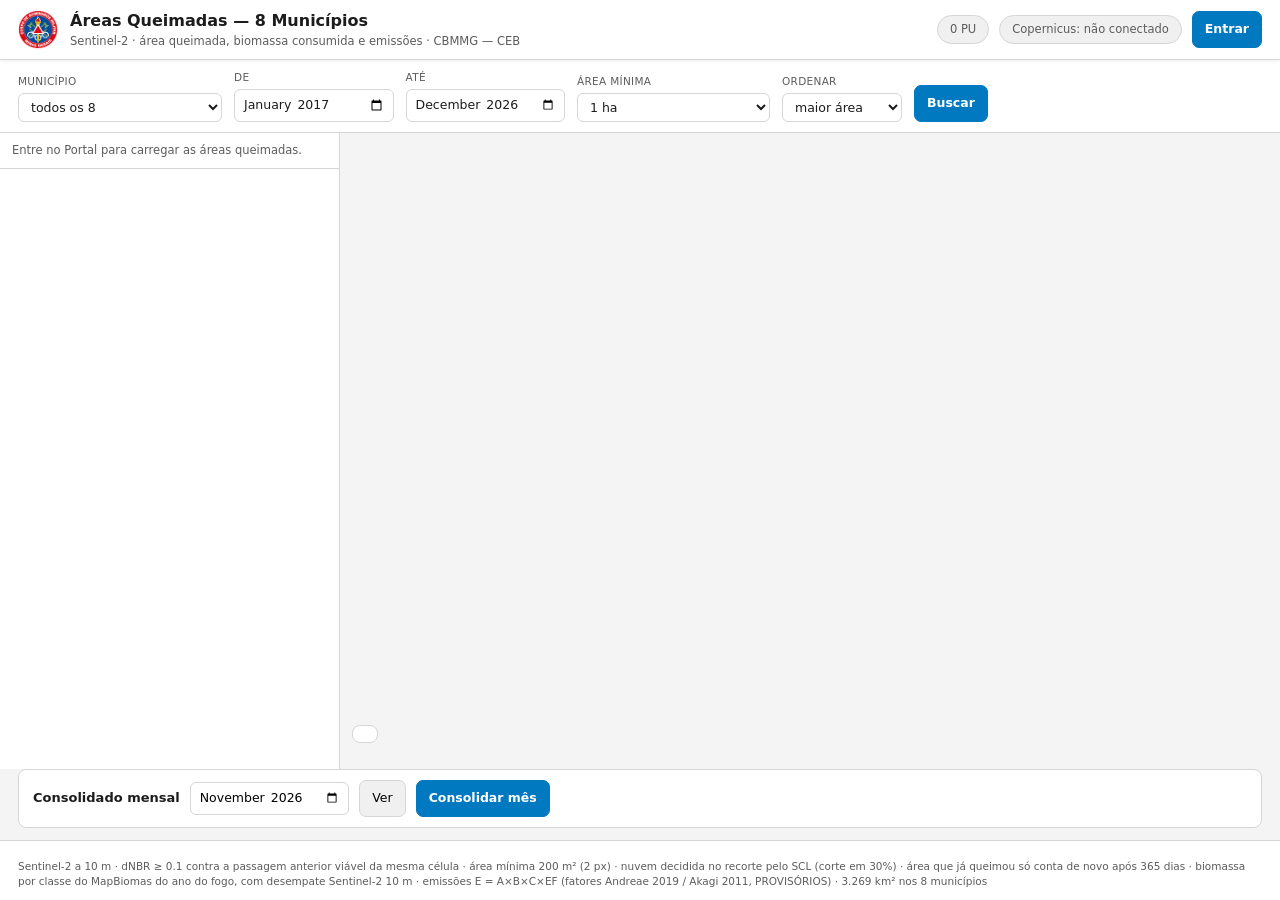
==== app/index.html @ 6da87c5f "Areas queimadas e emissoes nos 8 municipios do estudo Fork do monitor estadual com o recorte trocado" ====
<!doctype html>
<html lang="pt-BR">
<head>
<meta charset="utf-8">
<meta name="viewport" content="width=device-width,initial-scale=1">
<title>Áreas Queimadas — 8 Municípios</title>
<link rel="stylesheet" href="css/painel.css?v=2.0.0">
<script src="js/config.js?v=2.0.0"></script>
</head>
<body>

<header class="topo">
  <div class="marca">
    <img class="logo" src="img/logo-cbmmg.png" alt="CBMMG">
    <div>
      <h1>Áreas Queimadas — 8 Municípios</h1>
      <p>Sentinel-2 · área queimada, biomassa consumida e emissões · CBMMG — CEB</p>
    </div>
  </div>
  <div class="topo-acoes">
    <span id="puChip" class="pill" title="consumo Copernicus no mês">0 PU</span>
    <span id="copStatus" class="pill">Copernicus: não conectado</span>
    <button id="btnEntrar" class="btn btn-primario">Entrar</button>
    <div id="perfil" class="perfil oculto">
      <button id="perfilBotao" class="perfil-botao">
        <span id="perfilAvatar" class="perfil-avatar">?</span>
        <span id="perfilNome" class="perfil-nome"></span>
        <span class="perfil-seta">▾</span>
      </button>
      <div id="perfilMenu" class="perfil-menu oculto">
        <button id="btnSair" class="pm-item">Sair</button>
      </div>
    </div>
  </div>
</header>

<div class="filtros">
  <label>Município
    <select id="fMunicipio"><option value="">todos</option></select>
  </label>
  <label>De
    <input type="month" id="fDe">
  </label>
  <label>Até
    <input type="month" id="fAte">
  </label>
  <label>Área mínima
    <select id="fPiso">
      <option value="0">tudo (2 px · 200 m²)</option>
      <option value="400">400 m² · 1 pixel de SWIR</option>
      <option value="1000">1.000 m²</option>
      <option value="5000">0,5 ha</option>
      <option value="10000" selected>1 ha</option>
      <option value="100000">10 ha</option>
    </select>
  </label>
  <label>Ordenar
    <select id="fOrdem">
      <option value="area_ha DESC">maior área</option>
      <option value="data_pass DESC">mais recente</option>
      <option value="dnbr_med DESC">maior dNBR</option>
    </select>
  </label>
  <button class="btn btn-primario" id="btnBuscar">Buscar</button>
  <span class="filtros-resumo" id="resumoBusca"></span>
</div>

<main class="corpo">
  <aside class="lista-areas">
    <div class="lista-topo" id="listaTopo">Entre no Portal para carregar as áreas queimadas.</div>
    <div id="listaAreas"></div>
    <button class="btn btn-mini oculto" id="btnMais">Carregar mais</button>
  </aside>

  <section class="mapa-area">
    <div id="mapa"></div>
    <div class="legenda-mapa" id="legendaMapa"></div>
  </section>

  <aside class="detalhe-area oculto" id="detArea">
    <button class="fechar" id="detFechar">×</button>
    <h2 id="daTitulo">—</h2>
    <p class="det-sub" id="daSub"></p>

    <div class="da-grid" id="daGrid"></div>

    <h3>Queimou mesmo?</h3>
    <p class="det-dica" id="daDicaVistas">
      Compare o <b>antes</b> com o <b>depois</b>: se a mancha só aparece
      depois, queimou. Se já estava lá, é estiagem, sombra ou solo exposto.
      O contorno amarelo é o polígono calculado.
    </p>
    <div class="da-vistas" id="daVistas"></div>
    <button class="btn btn-primario" id="btnVistas">Ver imagens (≈0,8 PU)</button>

    <h3>Curadoria</h3>
    <div class="det-acoes-col">
      <button class="btn" id="btnPrescrita">Marcar como queima prescrita</button>
      <button class="btn btn-perigo" id="btnNaoQueimada">Não é queimada — excluir</button>
    </div>
    <p class="mp-dica">Excluir remove o polígono e o detalhamento por classe;
      a área sai da conta na próxima consolidação do mês.</p>
  </aside>
</main>

<section class="mensal" id="mensal">
  <div class="mensal-linha">
    <h3>Consolidado mensal</h3>
    <input type="month" id="mesConsolidado">
    <button class="btn" id="btnVerMes">Ver</button>
    <button class="btn btn-primario" id="btnConsolidar">Consolidar mês</button>
    <span class="mensal-status" id="mensalStatus"></span>
  </div>
  <div id="mensalLinhas"></div>
</section>

<!-- ============ acesso ao Copernicus ============ -->
<div class="modal oculto" id="modalCop">
  <div class="modal-caixa modal-estreito">
    <header class="modal-topo">
      <div>
        <h2>Acesso ao Copernicus</h2>
        <p>necessário para baixar as imagens do Sentinel-2</p>
      </div>
      <button class="fechar" id="copFechar" title="Fechar (Esc)">×</button>
    </header>
    <div class="modal-corpo-simples">
      <p class="det-dica" id="copEstado"></p>

      <h3>Credencial de cliente OAuth</h3>
      <p class="det-dica">
        Criada em <b>dataspace.copernicus.eu</b> → seu perfil →
        <b>Sentinel Hub</b> → <b>User settings</b> → <b>OAuth clients</b> →
        <i>Create</i>. É o caminho documentado para a Process API e não
        expira a cada sessão.
      </p>
      <label class="campo">Client ID
        <input type="text" id="copId" autocomplete="off" spellcheck="false"
               placeholder="sh-xxxxxxxx-xxxx-xxxx-xxxx-xxxxxxxxxxxx">
      </label>
      <label class="campo">Client secret
        <input type="password" id="copSegredo" autocomplete="off"
               spellcheck="false" placeholder="cole aqui o segredo">
      </label>
      <label class="campo-inline">
        <input type="checkbox" id="copMostrar"> mostrar o segredo
      </label>
      <p class="det-dica aviso-guarda">
        Fica guardado no <b>armazenamento local deste navegador</b>, nesta
        máquina — não é enviado para nenhum servidor nosso. Em computador
        compartilhado, use "Esquecer credencial" ao terminar.
      </p>
      <div class="det-acoes-col">
        <button class="btn btn-primario" id="copSalvar">Salvar e conectar</button>
        <button class="btn" id="copEsquecer">Esquecer credencial</button>
      </div>

      <h3>Ou entrar com a sua conta</h3>
      <p class="det-dica">
        Abre a página oficial do Copernicus; a senha é digitada lá, não
        aqui. A sessão expira e precisa ser refeita de tempos em tempos.
      </p>
      <div class="det-acoes-col">
        <button class="btn" id="copLogin">Entrar com minha conta</button>
      </div>
    </div>
  </div>
</div>

<footer class="rodape">
  <p class="premissas" id="premissas"></p>
</footer>

<script src="js/pu.js?v=2.0.0"></script>
<script src="js/auth.js?v=2.0.0"></script>
<script src="vendor/geotiff.min.js?v=2.0.0"></script>
<script src="js/motor/geo.js?v=2.0.0"></script>
<script src="js/motor/raster.js?v=2.0.0"></script>
<script src="js/motor/vetor.js?v=2.0.0"></script>
<script src="js/motor/nuvem.js?v=2.0.0"></script>
<script src="js/motor/copernicus.js?v=2.0.0"></script>
<script src="js/motor/passagem.js?v=2.0.0"></script>
<script src="js/motor/biomassa.js?v=2.0.0"></script>
<script src="js/motor/consolida.js?v=2.0.0"></script>
<script src="js/vistas-poligono.js?v=2.0.0"></script>
<script src="js/painel.js?v=2.0.0"></script>
</body>
</html>
---- app/css/painel.css ----
/* =====================================================================
   Monitor de Queimadas — UCs Estaduais · CBMMG/CEB
   Tema claro no padrão ArcGIS (Calcite).
   ===================================================================== */
:root {
  --fundo: #f4f4f4; --painel: #fff; --eleva: #f0f0f0; --borda: #d6d6d6;
  --texto: #1c1c1c; --fraco: #5c5c5c;
  --acao: #0079c1; --acao-clara: #009af2;
  --ok: #2f9e63; --alerta: #a56a00; --erro: #d83020;
  --raio: 8px;
}
* { box-sizing: border-box; }
.oculto { display: none !important; }
html, body {
  height: 100%; margin: 0; background: var(--fundo); color: var(--texto);
  font: 14px/1.5 "Segoe UI", system-ui, sans-serif; overflow: hidden;
}
body { display: flex; flex-direction: column; }

/* ---------- topo ---------- */
.topo {
  height: 60px; flex: none; display: flex; align-items: center;
  justify-content: space-between; padding: 0 18px; background: #fff;
  border-bottom: 1px solid var(--borda); box-shadow: 0 1px 4px rgba(0,0,0,.08);
  position: relative; z-index: 30;
}
.marca { display: flex; align-items: center; gap: 12px; }
.logo { width: 40px; height: 40px; object-fit: contain; }
.topo h1 { margin: 0; font-size: 16px; font-weight: 650; }
.topo p { margin: 0; font-size: 11.5px; color: var(--fraco); }
.topo-acoes { display: flex; align-items: center; gap: 10px; }

.pill {
  font-size: 11.5px; padding: 5px 12px; border-radius: 999px;
  border: 1px solid var(--borda); background: var(--eleva);
  color: var(--fraco); white-space: nowrap; cursor: pointer;
}
.pill-ok { color: #217a3a; border-color: #a6d7b3; background: #e8f5eb; }

.seletor-res { display: flex; border: 1px solid var(--borda); border-radius: 7px; overflow: hidden; }
.seletor-res button {
  border: none; background: #fff; color: var(--fraco);
  font: inherit; font-size: 12.5px; padding: 6px 13px; cursor: pointer;
}
.seletor-res button + button { border-left: 1px solid var(--borda); }
.seletor-res button.ativa { background: var(--acao); color: #fff; font-weight: 650; }

.perfil { position: relative; }
.perfil-botao {
  display: flex; align-items: center; gap: 8px; background: none; border: none;
  cursor: pointer; font: inherit; color: var(--texto); padding: 4px 6px; border-radius: 6px;
}
.perfil-botao:hover { background: var(--eleva); }
.perfil-avatar {
  width: 32px; height: 32px; border-radius: 50%; flex: none; background: var(--acao);
  color: #fff; display: inline-flex; align-items: center; justify-content: center;
  font-size: 13px; font-weight: 700;
}
.perfil-nome { font-size: 13px; max-width: 150px; overflow: hidden; text-overflow: ellipsis; white-space: nowrap; }
.perfil-seta { font-size: 10px; color: var(--fraco); }
.perfil-menu {
  position: absolute; top: calc(100% + 8px); right: 0; z-index: 60; width: 180px;
  background: #fff; border: 1px solid var(--borda); border-radius: 8px;
  box-shadow: 0 8px 26px rgba(0,0,0,.18); overflow: hidden;
}
.pm-item {
  display: block; width: 100%; text-align: left; background: none; border: none;
  cursor: pointer; font: inherit; padding: 10px 14px; font-size: 13px; color: var(--texto);
}
.pm-item:hover { background: var(--eleva); }

/* ---------- medidores ---------- */
.gauges {
  flex: none; display: grid; grid-template-columns: repeat(5, 1fr);
  gap: 10px; padding: 12px 18px;
}
.gauge {
  background: var(--painel); border: 1px solid var(--borda);
  border-radius: var(--raio); padding: 10px 14px; text-align: center;
}
.gauge b { display: block; font-size: 21px; font-variant-numeric: tabular-nums; }
.gauge span { font-size: 11px; color: var(--fraco); }
.gauge i { font-style: normal; color: var(--acao); }
.pu-barra { height: 5px; border-radius: 3px; background: var(--eleva); margin-top: 6px; overflow: hidden; }
.pu-barra i { display: block; height: 100%; width: 0; background: var(--ok); transition: width .3s; }

/* ---------- modal de acesso ---------- */
.modal {
  position: fixed; inset: 0; z-index: 100; display: flex;
  align-items: center; justify-content: center;
  background: rgba(0,0,0,.45); padding: 20px;
}
.modal-caixa {
  background: var(--painel); border-radius: 10px; overflow: hidden;
  box-shadow: 0 18px 50px rgba(0,0,0,.35); display: flex;
  flex-direction: column; max-height: 92vh;
}
.modal-estreito { width: 460px; max-width: 100%; }
.modal-topo {
  display: flex; align-items: flex-start; justify-content: space-between;
  gap: 12px; padding: 14px 16px; border-bottom: 1px solid var(--borda);
}
.modal-topo h2 { margin: 0; font-size: 15px; }
.modal-topo p { margin: 2px 0 0; font-size: 11.5px; color: var(--fraco); }
.modal-corpo-simples { padding: 14px 16px 18px; overflow-y: auto; }
.modal-corpo-simples h3 {
  margin: 16px 0 5px; font-size: 11.5px; text-transform: uppercase;
  letter-spacing: .4px; color: var(--fraco);
}
.modal-corpo-simples h3:first-of-type { margin-top: 4px; }
.campo { display: block; margin: 8px 0; font-size: 11px; color: var(--fraco); }
.campo input {
  display: block; width: 100%; margin-top: 3px; font: inherit;
  font-size: 12.5px; padding: 7px 9px; border: 1px solid var(--borda);
  border-radius: 6px; background: #fff;
}
.campo input:focus { outline: none; border-color: var(--acao); }
.campo-inline {
  display: flex; align-items: center; gap: 6px; font-size: 11.5px;
  color: var(--fraco); margin: 4px 0 8px;
}
.aviso-guarda {
  background: #fff8e6; border: 1px solid #f0dca8; border-radius: 6px;
  padding: 7px 9px; margin: 8px 0;
}
.fechar {
  border: none; background: none; font-size: 22px; line-height: 1;
  cursor: pointer; color: var(--fraco); padding: 0 4px;
}
.fechar:hover { color: var(--texto); }
.detalhe-area .fechar { position: absolute; top: 10px; right: 12px; }

.mp-aviso {
  display: inline-block; margin-top: 4px; font-size: 11px; line-height: 1.4;
  color: var(--alerta);
}

/* ---------- consolidado mensal ---------- */
.mensal {
  flex: none; margin: 0 18px 12px; padding: 10px 14px;
  background: var(--painel); border: 1px solid var(--borda);
  border-radius: var(--raio);
}
.mensal-linha { display: flex; align-items: center; gap: 10px; flex-wrap: wrap; }
.mensal-linha h3 { margin: 0; font-size: 13px; font-weight: 650; }
.mensal-linha input[type="month"] {
  font: inherit; font-size: 12.5px; padding: 5px 8px;
  border: 1px solid var(--borda); border-radius: 6px; background: #fff;
}
.mensal-status { font-size: 12px; color: var(--fraco); }
#mensalLinhas { display: flex; align-items: center; gap: 8px; flex-wrap: wrap; }
#mensalLinhas:not(:empty) { margin-top: 8px; }
.mensal-estado { font-size: 12.5px; flex: 1 1 100%; }
.mensal-estado b { font-size: 14px; }
.mensal-quad {
  font-size: 11.5px; padding: 3px 10px; border-radius: 999px;
  background: var(--eleva); border: 1px solid var(--borda);
  color: var(--texto); white-space: nowrap;
}
.mensal-emissao {
  background: #fdeee7; border-color: #efc4ad; color: #8a4b1f;
  font-weight: 650;
}
.pu-barra i.medio { background: var(--alerta); }
.pu-barra i.alto { background: var(--erro); }

/* ---------- filtros ---------- */
.filtros {
  flex: none; display: flex; align-items: flex-end; gap: 12px;
  flex-wrap: wrap; padding: 10px 18px; background: var(--painel);
  border-bottom: 1px solid var(--borda);
}
.filtros label {
  display: flex; flex-direction: column; gap: 3px;
  font-size: 10.5px; color: var(--fraco); text-transform: uppercase;
  letter-spacing: .3px;
}
.filtros select, .filtros input[type="month"] {
  font: inherit; font-size: 12.5px; padding: 5px 8px; background: #fff;
  border: 1px solid var(--borda); border-radius: 6px; color: var(--texto);
}
/* o .btn base é width:100% (serve às barras laterais); nos filtros ele
   precisa ser do tamanho do texto, senão quebra a linha sozinho */
.filtros .btn { width: auto; flex: none; }
.filtros-resumo { font-size: 12.5px; color: var(--texto); margin-left: auto; }
.mensal-linha .btn { width: auto; flex: none; }
.pill-alerta { color: #8a4b1f; border-color: #efc4ad; background: #fdeee7; }

/* ---------- lista de áreas ---------- */
.lista-areas {
  width: 340px; flex: none; display: flex; flex-direction: column;
  background: var(--painel); border-right: 1px solid var(--borda);
}
.lista-topo {
  padding: 9px 12px; font-size: 11.5px; color: var(--fraco);
  border-bottom: 1px solid var(--borda);
}
#listaAreas { flex: 1; overflow-y: auto; }
.area-item {
  display: grid; width: 100%; text-align: left; cursor: pointer;
  grid-template-columns: auto 1fr; gap: 1px 8px; padding: 8px 12px;
  background: #fff; border: none; border-bottom: 1px solid var(--borda);
  font: inherit;
}
.area-item:hover { background: #f6fbff; }
.area-item.sel { background: #e8f4fc; box-shadow: inset 3px 0 0 var(--acao); }
.ai-area {
  font-size: 13px; font-weight: 700; font-variant-numeric: tabular-nums;
}
.ai-mun { font-size: 12px; align-self: center; }
.ai-data { font-size: 10.5px; color: var(--fraco); }
.ai-classe { font-size: 10.5px; color: var(--fraco); }
.ai-tag {
  grid-column: 1/-1; justify-self: start; font-size: 9.5px; font-weight: 700;
  padding: 1px 7px; border-radius: 999px; background: #e2ecfa; color: #2b5fa8;
}
#btnMais { margin: 8px 12px; }

/* ---------- detalhe da área ---------- */
.detalhe-area {
  width: 400px; flex: none; overflow-y: auto; padding: 14px 16px 22px;
  background: var(--painel); border-left: 1px solid var(--borda);
  position: relative;
}
.detalhe-area h2 { margin: 0 26px 2px 0; font-size: 16px; }
.detalhe-area h3 {
  margin: 18px 0 6px; font-size: 12px; text-transform: uppercase;
  letter-spacing: .4px; color: var(--fraco);
}
.da-grid {
  display: grid; grid-template-columns: 1fr 1fr; gap: 6px; margin-top: 10px;
}
.da-grid > div {
  background: var(--eleva); border-radius: 6px; padding: 6px 9px;
}
.da-grid span {
  display: block; font-size: 10px; color: var(--fraco);
  text-transform: uppercase; letter-spacing: .3px;
}
.da-grid b { font-size: 13px; font-variant-numeric: tabular-nums; }
.da-vistas { display: grid; grid-template-columns: 1fr 1fr 1fr; gap: 6px; }
.da-vistas:not(:empty) { margin: 8px 0; }
.vista { margin: 0; }
.vista-img {
  aspect-ratio: 1; background: var(--eleva); border-radius: 5px;
  display: flex; align-items: center; justify-content: center;
  font-size: 10px; color: var(--fraco); overflow: hidden;
}
.vista-img img { width: 100%; height: 100%; object-fit: cover; display: block; }
.vista figcaption {
  font-size: 9.5px; color: var(--fraco); text-align: center; margin-top: 3px;
  line-height: 1.25;
}

/* ---------- corpo ---------- */
.corpo { flex: 1; display: flex; min-height: 0; }
.lista {
  width: 320px; flex: none; display: flex; flex-direction: column;
  background: var(--painel); border-right: 1px solid var(--borda);
}
.lista input[type=search] {
  margin: 10px; padding: 8px 11px; border: 1px solid var(--borda);
  border-radius: 7px; font: inherit; font-size: 13px;
}
.lista input[type=search]:focus { outline: none; border-color: var(--acao); }
.ordena { display: flex; gap: 6px; padding: 0 10px 8px; }
.ordena button {
  flex: 1; border: 1px solid var(--borda); background: #fff; border-radius: 6px;
  font: inherit; font-size: 11px; padding: 4px; cursor: pointer; color: var(--fraco);
}
.ordena button.ativa { background: var(--acao); border-color: var(--acao); color: #fff; }
#cartoes { flex: 1; overflow-y: auto; padding: 0 10px 14px; }

.cartao {
  border: 1px solid var(--borda); border-radius: var(--raio); padding: 9px 11px;
  margin-bottom: 8px; cursor: pointer; background: #fff;
  transition: border-color .12s, background .12s;
}
.cartao:hover { border-color: var(--acao); background: #f6fbff; }
.cartao.sel { border-color: var(--acao); box-shadow: 0 0 0 2px rgba(0,121,193,.25); }
.cartao b { display: block; font-size: 12.5px; line-height: 1.3; }
.cartao .linha {
  display: flex; justify-content: space-between; gap: 8px;
  font-size: 11px; color: var(--fraco); margin-top: 3px;
}
.cartao .pu { font-variant-numeric: tabular-nums; font-weight: 650; color: var(--texto); }
.cartao .tag-militar {
  display: inline-block; font-size: 10px; font-weight: 700; border-radius: 999px;
  padding: 1px 8px; margin-top: 4px; background: var(--eleva); color: var(--fraco);
}
.cartao .tag-militar.tem { background: #e2f0fa; color: #005e95; }
.cartao .tag-militar.minha { background: #e8f5eb; color: #217a3a; }

/* ---------- mapa ---------- */
.mapa-area { flex: 1; position: relative; min-width: 0; }
#mapa { position: absolute; inset: 0; }
.legenda-mapa {
  position: absolute; left: 12px; bottom: 26px; z-index: 5;
  background: rgba(255,255,255,.95); border: 1px solid var(--borda);
  border-radius: 8px; padding: 8px 12px; font-size: 11px;
  display: flex; flex-direction: column; gap: 4px;
}
.legenda-mapa .li { display: flex; align-items: center; gap: 7px; }
.legenda-mapa i { width: 12px; height: 12px; border-radius: 3px; border: 1px solid rgba(0,0,0,.3); }

.progresso {
  position: absolute; inset: 0; z-index: 20; background: rgba(255,255,255,.72);
  display: flex; align-items: center; justify-content: center;
}
.prog-cartao {
  background: #fff; border: 1px solid var(--borda); border-radius: 10px;
  padding: 22px 26px; width: 340px; text-align: center;
  box-shadow: 0 10px 34px rgba(0,0,0,.18);
}
.spinner {
  width: 26px; height: 26px; margin: 0 auto 12px; border-radius: 50%;
  border: 3px solid var(--eleva); border-top-color: var(--acao);
  animation: girar .9s linear infinite;
}
@keyframes girar { to { transform: rotate(360deg); } }
.prog-barra { height: 6px; background: var(--eleva); border-radius: 4px; margin: 10px 0; overflow: hidden; }
.prog-barra i { display: block; height: 100%; width: 0; background: var(--acao); transition: width .3s; }

/* ---------- detalhe ---------- */
.detalhe {
  width: 340px; flex: none; position: relative; background: var(--painel);
  border-left: 1px solid var(--borda); padding: 16px; overflow-y: auto;
}
.detalhe .fechar {
  position: absolute; top: 8px; right: 10px; border: none; background: none;
  font-size: 20px; cursor: pointer; color: var(--fraco);
}
.detalhe h2 { margin: 0 24px 2px 0; font-size: 15px; line-height: 1.3; }
.detalhe h3 { margin: 16px 0 6px; font-size: 12px; text-transform: uppercase;
  letter-spacing: .5px; color: var(--fraco); }
.det-sub { margin: 0 0 6px; font-size: 11.5px; color: var(--fraco); }
.det-grupo { margin: 0 0 12px; font-size: 11px; line-height: 1.5; color: var(--fraco);
  border-left: 3px solid var(--acao); padding-left: 9px; }
.det-grupo:empty { display: none; }
.det-grid { display: grid; grid-template-columns: 1fr 1fr; gap: 8px; margin-bottom: 12px; }
.det-grid > div { background: var(--eleva); border-radius: 7px; padding: 8px; text-align: center; }
.det-grid b { display: block; font-size: 15px; font-variant-numeric: tabular-nums; }
.det-grid span { font-size: 10.5px; color: var(--fraco); }

.det-resp {
  border: 1px solid var(--borda); border-radius: 8px; padding: 10px;
  margin-bottom: 6px; font-size: 12px;
}
.det-resp .btn { margin-top: 8px; }
.det-dica { font-size: 11px; color: var(--fraco); line-height: 1.5; margin: 4px 0 8px; }
.det-acoes-linha { display: flex; gap: 8px; margin-bottom: 8px; }
.det-acoes-col { display: flex; flex-direction: column; gap: 6px; }

.btn {
  border: 1px solid var(--borda); border-radius: 7px; background: var(--eleva);
  font: inherit; font-size: 12.5px; padding: 8px 12px; cursor: pointer; width: 100%;
}
.btn:hover:not(:disabled) { background: #e4e4e4; }
.btn:disabled { opacity: .45; cursor: not-allowed; }
.btn-primario { background: var(--acao); border-color: var(--acao); color: #fff; font-weight: 650; }
.btn-primario:hover:not(:disabled) { background: var(--acao-clara); }
.btn-perigo { background: #fdecea; border-color: #f2b6ae; color: #a82a1e; }

/* chips de passagem */
#listaPassagens { display: flex; flex-wrap: wrap; gap: 5px; margin-top: 6px; }
.chip {
  border: 1px solid var(--borda); border-radius: 999px; background: #fff;
  font: inherit; font-size: 10.5px; padding: 3px 10px; cursor: pointer;
}
.chip:hover { border-color: var(--acao); }
.chip.fogo { background: #fdecea; border-color: #f2b6ae; color: #a82a1e; font-weight: 650; }
.chip.limpa { background: #e8f5eb; border-color: #a6d7b3; color: #217a3a; }
.chip.nublada { background: #eef2f6; color: #5c6b7a; }
.chip.pendente { background: #fff5da; border-color: #e6d18a; color: #8a6a00; font-weight: 650; }
.chip.parcial { background: #fff5da; border-color: #e6d18a; color: #8a6a00; }
.chip.ignorada { background: #f0f0f0; color: #999; text-decoration: line-through; }
.chip.erroc { background: #fbe9e7; border-color: #e0a9a0; color: #8a3324; }
.chip.aberta { outline: 2px solid var(--acao); outline-offset: 1px; }

/* legenda das cores dos chips */
.legenda-chips {
  display: flex; flex-wrap: wrap; gap: 4px 10px; margin: 7px 0 2px;
  font-size: 10px; color: var(--texto-fraco);
}
.legenda-chips span { display: inline-flex; align-items: center; gap: 4px; }
.lc { width: 9px; height: 9px; border-radius: 3px; border: 1px solid var(--borda); }
.lc.fogo { background: #fdecea; border-color: #f2b6ae; }
.lc.limpa { background: #e8f5eb; border-color: #a6d7b3; }
.lc.nublada { background: #eef2f6; }
.lc.erroc { background: #fbe9e7; border-color: #e0a9a0; }
.lc.parcial, .lc.pendente { background: #fff5da; border-color: #e6d18a; }
.lc.ignorada { background: #f0f0f0; }

.det-contexto { color: #8a6a00; }

/* ---------- rodapé ---------- */
.rodape {
  flex: none; background: var(--painel); border-top: 1px solid var(--borda);
  padding: 10px 18px; max-height: 128px; overflow-y: auto;
}
#equipes { display: flex; gap: 10px; flex-wrap: wrap; }
.equipe {
  flex: 1; min-width: 170px; border: 1px solid var(--borda);
  border-radius: var(--raio); padding: 7px 11px;
}
.equipe b { font-size: 12px; }
.equipe .barra { height: 6px; border-radius: 4px; background: var(--eleva); margin: 5px 0 3px; overflow: hidden; }
.equipe .barra i { display: block; height: 100%; background: var(--acao); }
.equipe.estourou .barra i { background: var(--erro); }
.equipe span { font-size: 10.5px; color: var(--fraco); }
.equipe.estourou span { color: var(--erro); font-weight: 650; }
.premissas { margin: 8px 0 0; font-size: 10.5px; color: var(--fraco); line-height: 1.5; }

/* avisos */
.toast {
  position: fixed; right: 18px; bottom: 18px; z-index: 100;
  background: #fff; border: 1px solid var(--borda); border-left: 4px solid var(--acao);
  border-radius: 8px; padding: 11px 16px; font-size: 12.5px; max-width: 380px;
  box-shadow: 0 8px 26px rgba(0,0,0,.18);
}

/* base de cálculo: a primeira passagem viável da célula. Não produz
   área — ela é o "antes" contra o qual as seguintes são medidas. */
.chip.base { background: #eef4ff; border-color: #b9ccf0; color: #2b4f96; }
.lc.base { background: #eef4ff; border-color: #b9ccf0; }
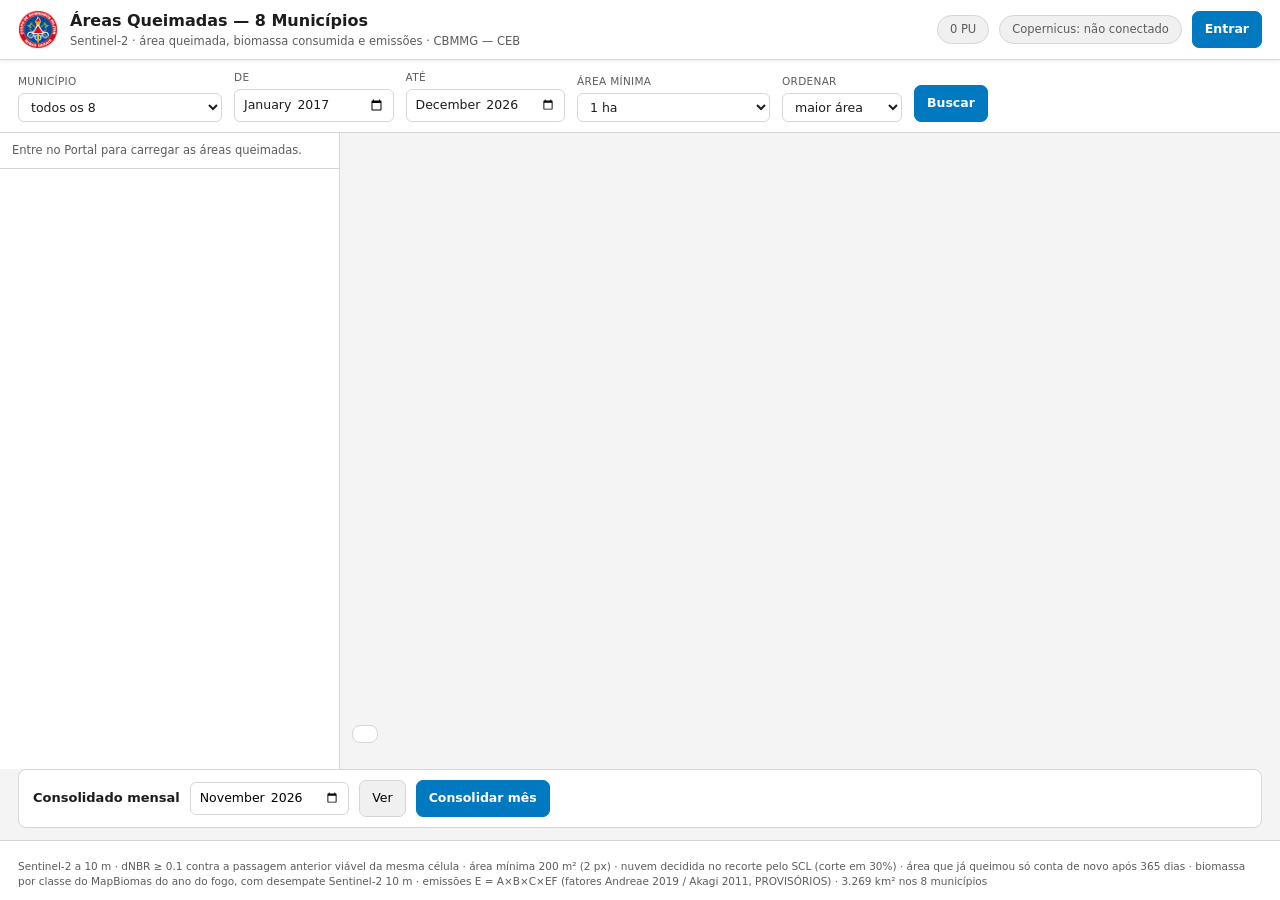
==== commit c9d0ecb1: "Vistas sobre o mapa: falsa cor e cor verdadeira, antes e depois As quatro imagens que decidem se que" ====
--- a/app/index.html
+++ b/app/index.html
@@ -90,8 +90,23 @@
       depois, queimou. Se já estava lá, é estiagem, sombra ou solo exposto.
       O contorno amarelo é o polígono calculado.
     </p>
+    <button class="btn btn-primario" id="btnVistas">Ver imagens (≈0,8 PU)</button>
     <div class="da-vistas" id="daVistas"></div>
-    <button class="btn btn-primario" id="btnVistas">Ver imagens (≈0,8 PU)</button>
+
+    <div class="da-sobrepor oculto" id="daSobrepor">
+      <p class="det-dica">Clique numa imagem para vê-la <b>sobre o mapa</b>,
+        no tamanho grande.</p>
+      <div class="da-toggle" id="daToggle">
+        <button data-v="falsaAntes">Falsa · antes</button>
+        <button data-v="falsaDepois">Falsa · depois</button>
+        <button data-v="verdAntes">Real · antes</button>
+        <button data-v="verdDepois">Real · depois</button>
+        <button data-v="">Só o satélite</button>
+      </div>
+      <label class="da-opac">Opacidade
+        <input type="range" id="daOpacidade" min="20" max="100" value="100">
+      </label>
+    </div>
 
     <h3>Curadoria</h3>
     <div class="det-acoes-col">
--- a/app/css/painel.css
+++ b/app/css/painel.css
@@ -238,8 +238,31 @@
   text-transform: uppercase; letter-spacing: .3px;
 }
 .da-grid b { font-size: 13px; font-variant-numeric: tabular-nums; }
-.da-vistas { display: grid; grid-template-columns: 1fr 1fr 1fr; gap: 6px; }
+/* matriz 2×2: cor verdadeira em cima, falsa cor embaixo;
+   antes à esquerda, depois à direita */
+.da-vistas { display: grid; grid-template-columns: 1fr 1fr; gap: 7px; }
 .da-vistas:not(:empty) { margin: 8px 0; }
+.vista-data { color: var(--acao); font-variant-numeric: tabular-nums; }
+
+.da-sobrepor { margin-top: 6px; }
+.da-toggle {
+  display: flex; flex-wrap: wrap; gap: 4px; margin: 6px 0;
+}
+.da-toggle button {
+  flex: 1 1 auto; border: 1px solid var(--borda); background: #fff;
+  border-radius: 6px; font: inherit; font-size: 11px; padding: 5px 8px;
+  cursor: pointer; color: var(--fraco); white-space: nowrap;
+}
+.da-toggle button:hover { border-color: var(--acao); }
+.da-toggle button.ativa {
+  background: var(--acao); border-color: var(--acao); color: #fff;
+  font-weight: 650;
+}
+.da-opac {
+  display: flex; align-items: center; gap: 8px; font-size: 10.5px;
+  color: var(--fraco); text-transform: uppercase; letter-spacing: .3px;
+}
+.da-opac input { flex: 1; }
 .vista { margin: 0; }
 .vista-img {
   aspect-ratio: 1; background: var(--eleva); border-radius: 5px;
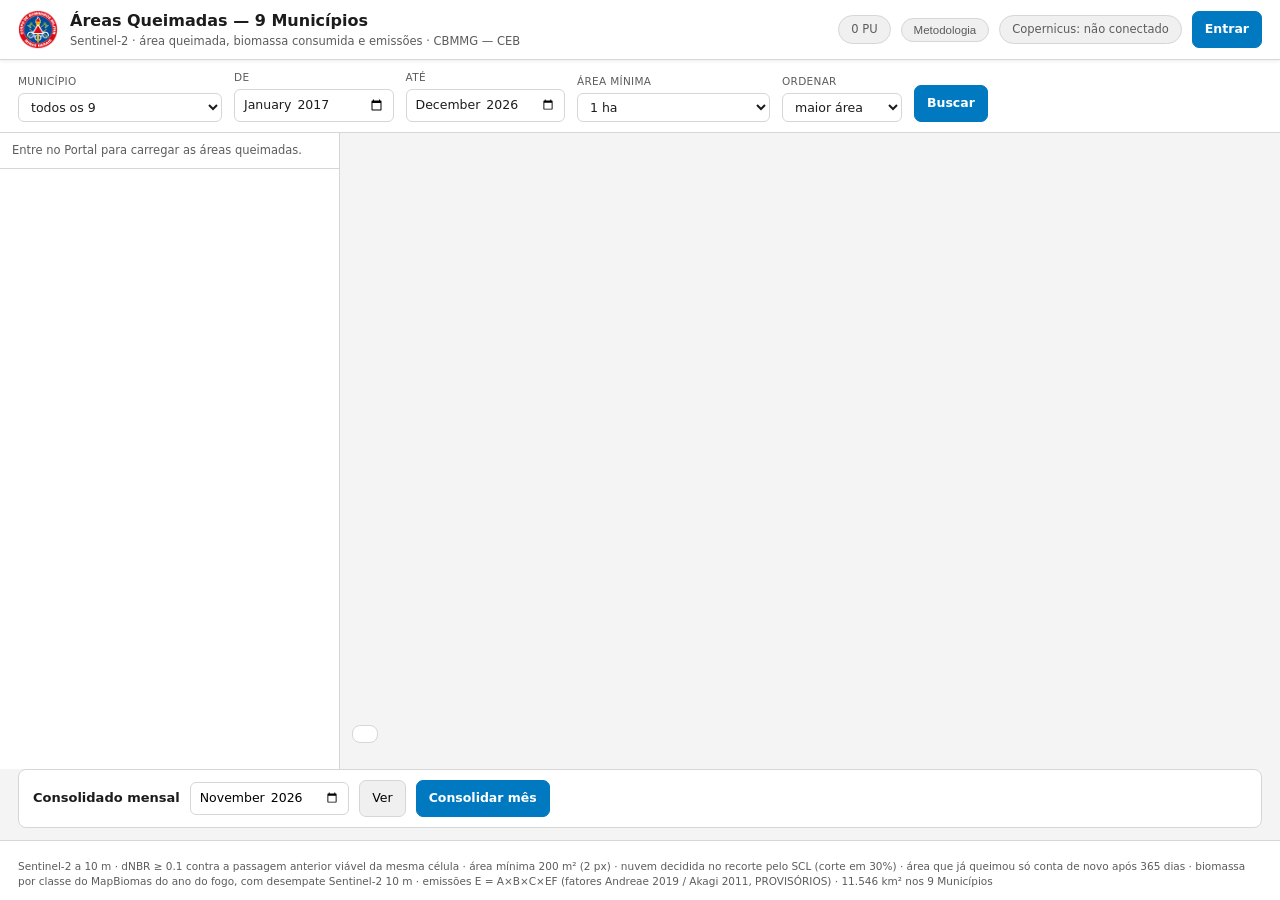
==== commit 798db2c3: "Paracatu (9o municipio), dado bruto e metodologia configuravel - malha: IDs de quadrante e numeracao" ====
--- a/app/index.html
+++ b/app/index.html
@@ -3,7 +3,7 @@
 <head>
 <meta charset="utf-8">
 <meta name="viewport" content="width=device-width,initial-scale=1">
-<title>Áreas Queimadas — 8 Municípios</title>
+<title>Áreas Queimadas — 9 Municípios</title>
 <link rel="stylesheet" href="css/painel.css?v=2.0.0">
 <script src="js/config.js?v=2.0.0"></script>
 </head>
@@ -13,12 +13,13 @@
   <div class="marca">
     <img class="logo" src="img/logo-cbmmg.png" alt="CBMMG">
     <div>
-      <h1>Áreas Queimadas — 8 Municípios</h1>
+      <h1>Áreas Queimadas — 9 Municípios</h1>
       <p>Sentinel-2 · área queimada, biomassa consumida e emissões · CBMMG — CEB</p>
     </div>
   </div>
   <div class="topo-acoes">
     <span id="puChip" class="pill" title="consumo Copernicus no mês">0 PU</span>
+    <button id="btnMetodologia" class="pill">Metodologia</button>
     <span id="copStatus" class="pill">Copernicus: não conectado</span>
     <button id="btnEntrar" class="btn btn-primario">Entrar</button>
     <div id="perfil" class="perfil oculto">
@@ -170,6 +171,27 @@
         <button class="btn" id="copEsquecer">Esquecer credencial</button>
       </div>
 
+      <h3>Colar um token de acesso</h3>
+      <p class="det-dica">
+        Caminho direto quando o OAuth não passa (origem não autorizada
+        no cliente costuma falhar como erro de CORS, sem mensagem).
+        Gere o token e cole aqui — o app confere contra a API antes de
+        aceitar e usa a validade que vem dentro dele.
+      </p>
+      <details class="como-token">
+        <summary>como gerar o token</summary>
+        <p>No terminal, com o seu <i>client id</i> e <i>secret</i>:</p>
+        <pre>curl -X POST https://identity.dataspace.copernicus.eu/auth/realms/CDSE/protocol/openid-connect/token -d "grant_type=client_credentials" -d "client_id=SEU_ID" -d "client_secret=SEU_SEGREDO"</pre>
+        <p>Copie o valor de <code>access_token</code> da resposta.</p>
+      </details>
+      <label class="campo">Access token
+        <textarea id="copToken" rows="3" spellcheck="false"
+                  placeholder="cole o access_token aqui"></textarea>
+      </label>
+      <div class="det-acoes-col">
+        <button class="btn btn-primario" id="copUsarToken">Validar e usar token</button>
+      </div>
+
       <h3>Ou entrar com a sua conta</h3>
       <p class="det-dica">
         Abre a página oficial do Copernicus; a senha é digitada lá, não
@@ -178,6 +200,63 @@
       <div class="det-acoes-col">
         <button class="btn" id="copLogin">Entrar com minha conta</button>
       </div>
+    </div>
+  </div>
+</div>
+
+<!-- ============ metodologia (B, C e fatores de emissão) ============ -->
+<div class="modal oculto" id="modalMet">
+  <div class="modal-caixa modal-largo">
+    <header class="modal-topo">
+      <div>
+        <h2>Metodologia do cálculo</h2>
+        <p>E<sub>i</sub> = A × B × C × EF<sub>i</sub> — o banco guarda só o
+          <b>A</b> (área por classe). O resto é derivado daqui.</p>
+      </div>
+      <button class="fechar" id="metFechar" title="Fechar (Esc)">×</button>
+    </header>
+    <div class="modal-corpo-simples">
+      <div class="met-abas">
+        <button data-aba="bc" class="ativa">Consumo de biomassa (B e C)</button>
+        <button data-aba="ef">Fatores de emissão (EF)</button>
+      </div>
+
+      <section id="metBC">
+        <p class="det-dica">
+          <b>B</b> = carga de combustível disponível, em toneladas de
+          matéria seca por hectare. <b>C</b> = fração dessa carga que o
+          fogo de fato consome (0 a 1). A biomassa consumida de cada
+          mancha é <b>área × B × C</b> — por isso a coluna
+          <b>B×C</b>, que é quantas toneladas saem de cada hectare
+          queimado daquela classe.
+        </p>
+        <table class="tab-met" id="tabBC"></table>
+      </section>
+
+      <section id="metEF" class="oculto">
+        <p class="det-dica">
+          Gramas de poluente por quilo de matéria seca queimada. Uma
+          linha <b>sem classe</b> vale para todas as classes que não
+          tiverem valor próprio. Poluentes de qualidade do ar (PM2.5,
+          PM10, TPM, CO) e de efeito estufa (CO₂, CH₄, N₂O) convivem na
+          mesma tabela.
+        </p>
+        <table class="tab-met" id="tabEF"></table>
+        <div class="met-novo">
+          <input id="efPol" placeholder="poluente (ex.: CH4)">
+          <input id="efClasse" placeholder="classe (vazio = todas)" size="8">
+          <input id="efValor" placeholder="g/kg" size="6">
+          <input id="efFonte" placeholder="fonte">
+          <button class="btn btn-mini" id="efAdd">Acrescentar</button>
+        </div>
+      </section>
+
+      <p class="det-dica" id="metAviso"></p>
+      <div class="det-acoes-col">
+        <button class="btn btn-primario" id="metSalvar">Salvar metodologia</button>
+      </div>
+      <p class="mp-dica">Salvar não reprocessa nada: os valores passam a
+        valer na próxima consolidação e no painel imediatamente.</p>
     </div>
   </div>
 </div>
--- a/app/css/painel.css
+++ b/app/css/painel.css
@@ -83,6 +83,75 @@
 .gauge i { font-style: normal; color: var(--acao); }
 .pu-barra { height: 5px; border-radius: 3px; background: var(--eleva); margin-top: 6px; overflow: hidden; }
 .pu-barra i { display: block; height: 100%; width: 0; background: var(--ok); transition: width .3s; }
+
+/* ---------- metodologia e conta aberta ---------- */
+.modal-largo { width: 780px; max-width: 100%; }
+.met-abas { display: flex; gap: 6px; margin-bottom: 10px; }
+.met-abas button {
+  flex: 1; border: 1px solid var(--borda); background: #fff; border-radius: 7px;
+  font: inherit; font-size: 12px; padding: 7px; cursor: pointer;
+  color: var(--fraco);
+}
+.met-abas button.ativa {
+  background: var(--acao); border-color: var(--acao); color: #fff;
+  font-weight: 650;
+}
+.tab-met, .tab-conta {
+  width: 100%; border-collapse: collapse; font-size: 11.5px;
+  font-variant-numeric: tabular-nums;
+}
+.tab-met th, .tab-conta th {
+  text-align: left; font-size: 10px; text-transform: uppercase;
+  letter-spacing: .3px; color: var(--fraco); font-weight: 650;
+  border-bottom: 1px solid var(--borda); padding: 5px 6px;
+}
+.tab-met td, .tab-conta td {
+  padding: 3px 6px; border-bottom: 1px solid #efefef;
+}
+.tab-met input {
+  width: 86px; font: inherit; font-size: 11.5px; padding: 3px 5px;
+  border: 1px solid var(--borda); border-radius: 5px; text-align: right;
+}
+.tab-met input:focus { outline: none; border-color: var(--acao); }
+.bc-prod { font-weight: 700; color: var(--acao); }
+.met-fonte {
+  color: var(--fraco); font-size: 10px; max-width: 230px; overflow: hidden;
+  text-overflow: ellipsis; white-space: nowrap;
+}
+.btn-x {
+  border: none; background: none; color: var(--erro); cursor: pointer;
+  font-size: 15px; line-height: 1; padding: 0 4px;
+}
+.met-novo { display: flex; gap: 5px; margin-top: 8px; flex-wrap: wrap; }
+.met-novo input {
+  font: inherit; font-size: 11.5px; padding: 5px 7px; flex: 1; min-width: 70px;
+  border: 1px solid var(--borda); border-radius: 6px;
+}
+.met-novo .btn { width: auto; flex: none; }
+.como-token { margin: 6px 0; font-size: 11.5px; color: var(--fraco); }
+.como-token summary { cursor: pointer; color: var(--acao); }
+.como-token pre {
+  background: var(--eleva); padding: 7px; border-radius: 6px;
+  font-size: 9.5px; overflow-x: auto; white-space: pre-wrap;
+  word-break: break-all;
+}
+.campo textarea {
+  display: block; width: 100%; margin-top: 3px; font-family: monospace;
+  font-size: 11px; padding: 7px 9px; border: 1px solid var(--borda);
+  border-radius: 6px; resize: vertical;
+}
+.conta-total {
+  margin: 7px 0; padding: 6px 9px; background: var(--eleva);
+  border-radius: 6px; font-size: 12px;
+}
+.da-grid2 { display: grid; grid-template-columns: 1fr 1fr; gap: 5px; }
+.da-grid2 > div { background: var(--eleva); border-radius: 6px; padding: 5px 8px; }
+.da-grid2 span {
+  display: block; font-size: 9.5px; color: var(--fraco);
+  text-transform: uppercase; letter-spacing: .3px;
+}
+.da-grid2 b { font-size: 12.5px; font-variant-numeric: tabular-nums; }
+.da-carregando { color: var(--fraco); font-size: 12px; padding: 8px 0; }
 
 /* ---------- modal de acesso ---------- */
 .modal {
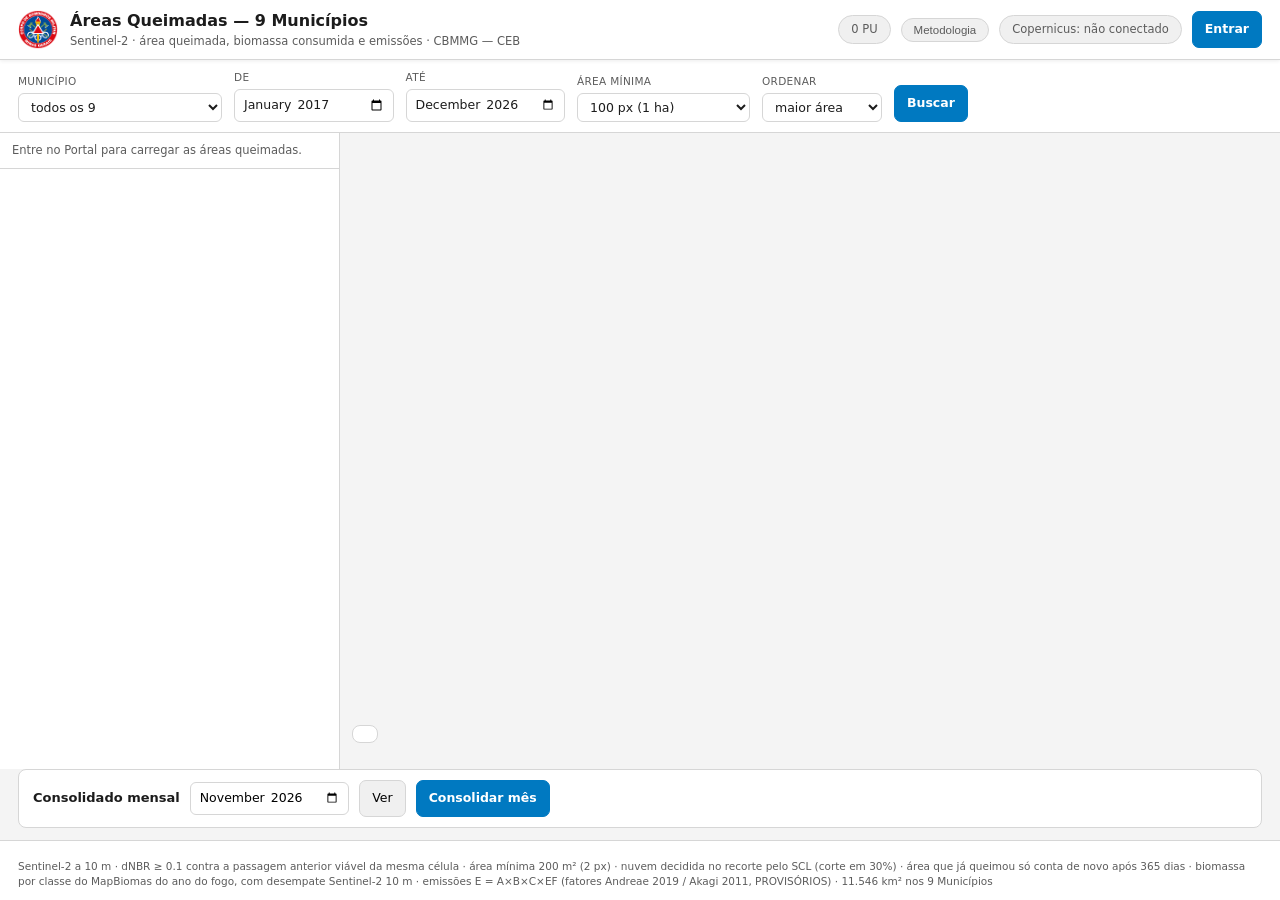
==== commit 69ae526d: "Piso: mantem 2 px, mas facilita mudar de ideia depois O piso de gravacao continua em 2 px, pelo moti" ====
--- a/app/index.html
+++ b/app/index.html
@@ -4,8 +4,8 @@
 <meta charset="utf-8">
 <meta name="viewport" content="width=device-width,initial-scale=1">
 <title>Áreas Queimadas — 9 Municípios</title>
-<link rel="stylesheet" href="css/painel.css?v=2.0.0">
-<script src="js/config.js?v=2.0.0"></script>
+<link rel="stylesheet" href="css/painel.css?v=2.1.0">
+<script src="js/config.js?v=2.1.0"></script>
 </head>
 <body>
 
@@ -46,13 +46,15 @@
     <input type="month" id="fAte">
   </label>
   <label>Área mínima
-    <select id="fPiso">
-      <option value="0">tudo (2 px · 200 m²)</option>
-      <option value="400">400 m² · 1 pixel de SWIR</option>
-      <option value="1000">1.000 m²</option>
-      <option value="5000">0,5 ha</option>
-      <option value="10000" selected>1 ha</option>
-      <option value="100000">10 ha</option>
+    <select id="fPiso" title="Filtra a LEITURA. Não apaga nada: o banco
+guarda tudo a partir de 2 px, e mudar aqui é instantâneo.">
+      <option value="0">tudo — 2 px (200 m²)</option>
+      <option value="500">5 px (500 m²)</option>
+      <option value="1000">10 px (0,1 ha)</option>
+      <option value="2500">25 px (0,25 ha)</option>
+      <option value="5000">50 px (0,5 ha)</option>
+      <option value="10000" selected>100 px (1 ha)</option>
+      <option value="100000">1.000 px (10 ha)</option>
     </select>
   </label>
   <label>Ordenar
@@ -265,18 +267,18 @@
   <p class="premissas" id="premissas"></p>
 </footer>
 
-<script src="js/pu.js?v=2.0.0"></script>
-<script src="js/auth.js?v=2.0.0"></script>
-<script src="vendor/geotiff.min.js?v=2.0.0"></script>
-<script src="js/motor/geo.js?v=2.0.0"></script>
-<script src="js/motor/raster.js?v=2.0.0"></script>
-<script src="js/motor/vetor.js?v=2.0.0"></script>
-<script src="js/motor/nuvem.js?v=2.0.0"></script>
-<script src="js/motor/copernicus.js?v=2.0.0"></script>
-<script src="js/motor/passagem.js?v=2.0.0"></script>
-<script src="js/motor/biomassa.js?v=2.0.0"></script>
-<script src="js/motor/consolida.js?v=2.0.0"></script>
-<script src="js/vistas-poligono.js?v=2.0.0"></script>
-<script src="js/painel.js?v=2.0.0"></script>
+<script src="js/pu.js?v=2.1.0"></script>
+<script src="js/auth.js?v=2.1.0"></script>
+<script src="vendor/geotiff.min.js?v=2.1.0"></script>
+<script src="js/motor/geo.js?v=2.1.0"></script>
+<script src="js/motor/raster.js?v=2.1.0"></script>
+<script src="js/motor/vetor.js?v=2.1.0"></script>
+<script src="js/motor/nuvem.js?v=2.1.0"></script>
+<script src="js/motor/copernicus.js?v=2.1.0"></script>
+<script src="js/motor/passagem.js?v=2.1.0"></script>
+<script src="js/motor/biomassa.js?v=2.1.0"></script>
+<script src="js/motor/consolida.js?v=2.1.0"></script>
+<script src="js/vistas-poligono.js?v=2.1.0"></script>
+<script src="js/painel.js?v=2.1.0"></script>
 </body>
 </html>
--- a/app/css/painel.css
+++ b/app/css/painel.css
@@ -515,3 +515,19 @@
    área — ela é o "antes" contra o qual as seguintes são medidas. */
 .chip.base { background: #eef4ff; border-color: #b9ccf0; color: #2b4f96; }
 .lc.base { background: #eef4ff; border-color: #b9ccf0; }
+
+/* classe que nao queima (B x C = 0): agua, urbano, mineracao, solo
+   exposto. O dNBR confunde variacao de nivel de reservatorio e reflexo
+   especular com cicatriz; a area vai para fora do total. */
+.tab-conta tr.classe-nao-queima { opacity: .62; }
+.tab-conta tr.classe-nao-queima td:first-child { font-style: italic; }
+.tag-nc {
+  font-size: 11px; font-style: normal; padding: 1px 5px;
+  border-radius: 3px; background: #dfe6ee; color: #44566b;
+  white-space: nowrap;
+}
+.conta-desconto {
+  margin: 6px 0; padding: 7px 9px; border-radius: 4px;
+  background: #f2f6fa; border-left: 3px solid #7b98b5;
+  font-size: 12px; line-height: 1.45; color: #33495e;
+}
